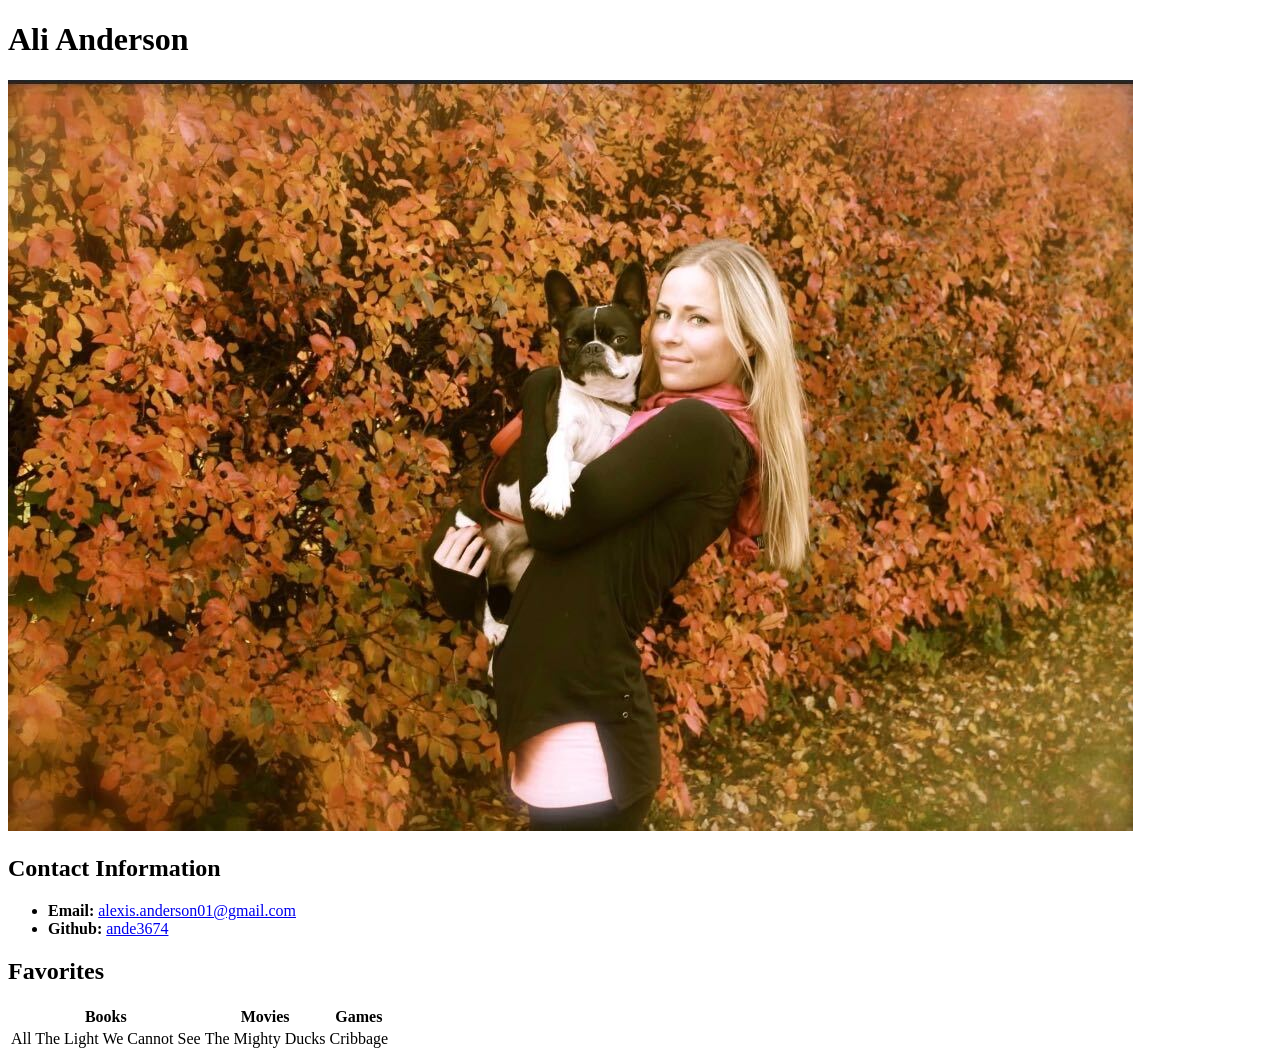
==== index.html @ 19ae4443 "rename index" ====
<!DOCTYPE html>
<html lang="en-us">
<head>
  <meta charset="UTF-8">
  <title>Activity 1: Basic HTML Bio</title>
</head>

<body>

  <h1>Ali Anderson</h1>
  <img src="Ali.jpg" alt="Ali and dog Wrigley">

  <h2>Contact Information</h2>
  <ul>
    <li><strong>Email:</strong> <a href="#">alexis.anderson01@gmail.com</a></li>
    <li><strong>Github:</strong> <a href="#">ande3674</a></li>
  </ul>

  <h2>Favorites</h2>

  <table>
    <tr>
      <th>Books</th>
      <th>Movies</th>
      <th>Games</th>
    </tr>

    <tr>
      <td>All The Light We Cannot See</td>
      <td>The Mighty Ducks</td>
      <td>Cribbage</td>
    </tr>
    
  </table>

</body>

</html>
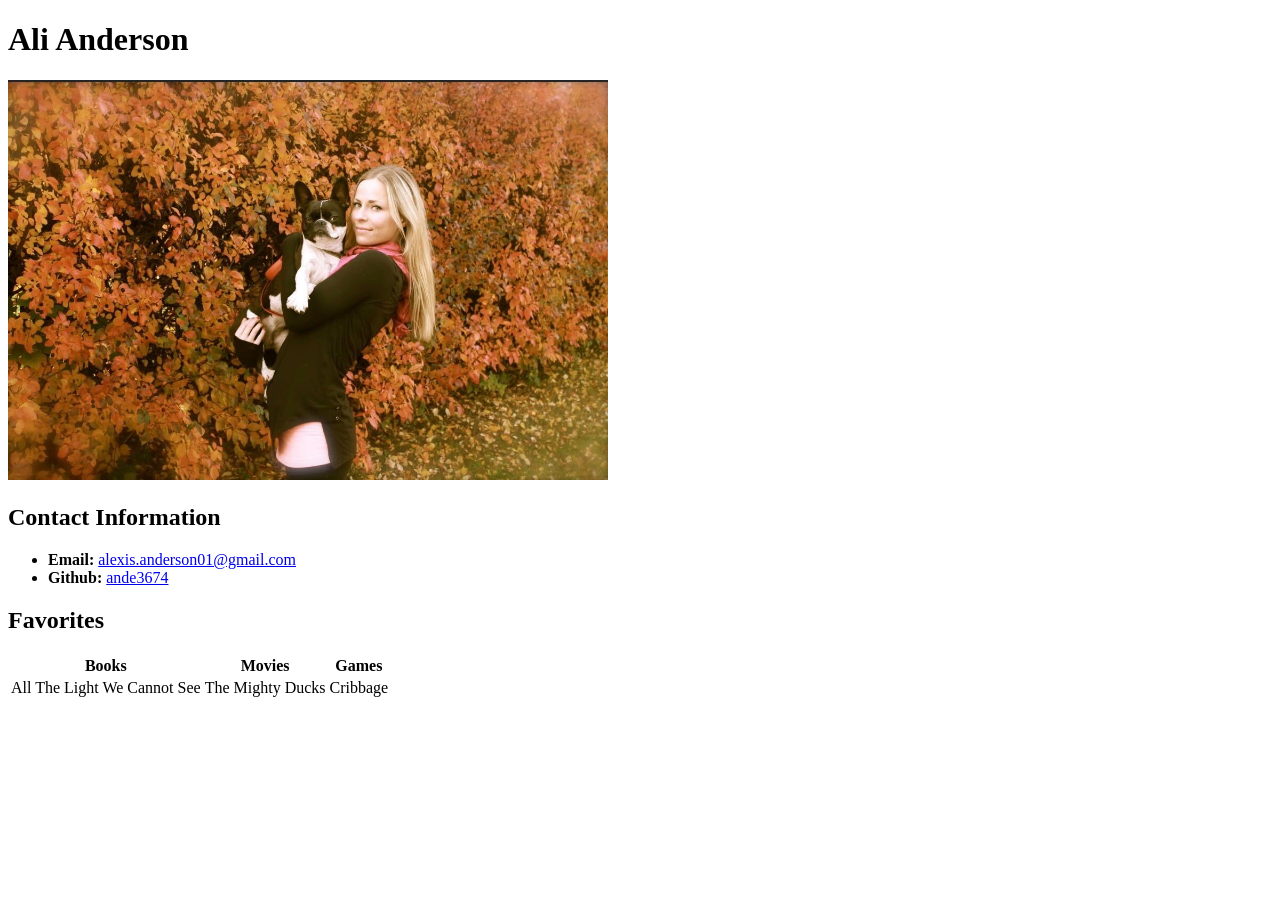
==== commit c2331b3e: "fix picture" ====
--- a/index.html
+++ b/index.html
@@ -8,7 +8,7 @@
 <body>
 
   <h1>Ali Anderson</h1>
-  <img src="Ali.jpg" alt="Ali and dog Wrigley">
+  <img src="Ali.jpg" width="600" alt="Ali and dog Wrigley">
 
   <h2>Contact Information</h2>
   <ul>
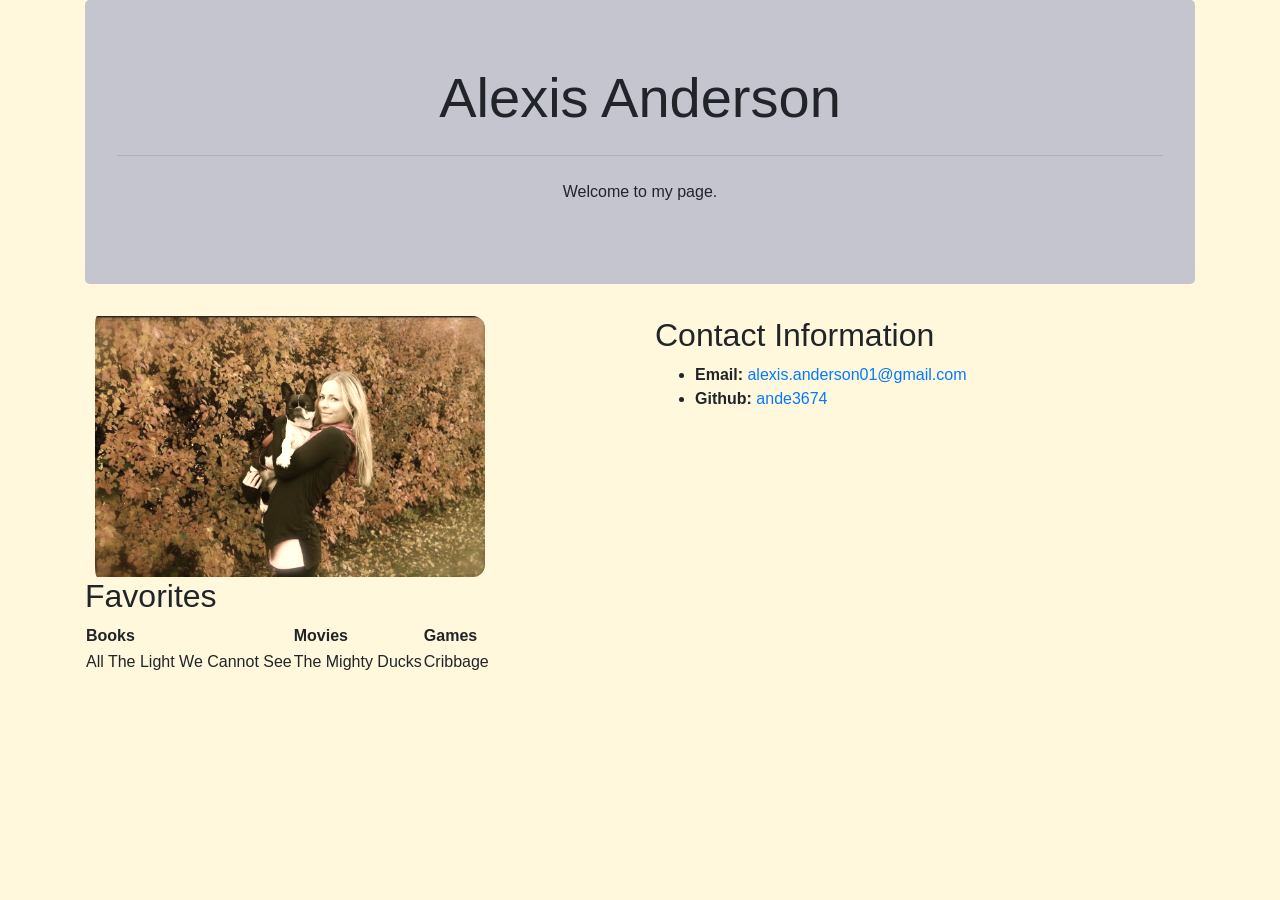
==== commit 543adb1c: "mess with website, add bootstrap" ====
--- a/index.html
+++ b/index.html
@@ -3,35 +3,74 @@
 <head>
   <meta charset="UTF-8">
   <title>Activity 1: Basic HTML Bio</title>
+  <link rel="stylesheet" href="https://stackpath.bootstrapcdn.com/bootstrap/4.5.2/css/bootstrap.min.css" integrity="sha384-JcKb8q3iqJ61gNV9KGb8thSsNjpSL0n8PARn9HuZOnIxN0hoP+VmmDGMN5t9UJ0Z" crossorigin="anonymous">
+  <link href="https://fonts.googleapis.com/css2?family=Playfair+Display&display=swap" rel="stylesheet">
+
+  <link href="css/styles.css" rel="stylesheet">
 </head>
 
 <body>
 
-  <h1>Ali Anderson</h1>
-  <img src="Ali.jpg" width="600" alt="Ali and dog Wrigley">
+  <!-- JUMBOTRON -->
+  <div class="container">
+    <div class="row">
+      <div class="col-md-12">
 
-  <h2>Contact Information</h2>
-  <ul>
-    <li><strong>Email:</strong> <a href="#">alexis.anderson01@gmail.com</a></li>
-    <li><strong>Github:</strong> <a href="#">ande3674</a></li>
-  </ul>
+        <div style="background: #c4c5cf" class="jumbotron">
+          <h1 class="display-4">Alexis Anderson</h1>
+          <hr class="my-4">
+          <p id="welcome" background-color:cornsilk>Welcome to my page.</p>
+          <!-- <a class="btn btn-primary btn-lg" href="#" role="button">Learn more</a> -->
+        </div>
 
-  <h2>Favorites</h2>
+      </div>
 
-  <table>
-    <tr>
-      <th>Books</th>
-      <th>Movies</th>
-      <th>Games</th>
-    </tr>
+    </div>
 
-    <tr>
-      <td>All The Light We Cannot See</td>
-      <td>The Mighty Ducks</td>
-      <td>Cribbage</td>
-    </tr>
+    <!-- CONTENT -->
+
+    <div class="row">
+      <div class="col-md-6">
+        <img class="picture" src="assets/Ali.jpg" width="400" alt="Ali and dog Wrigley">
+      </div>
+
+      <div class="col-md-6">
+        <h2>Contact Information</h2>
+        <ul>
+          <li><strong>Email:</strong> <a href="#">alexis.anderson01@gmail.com</a></li>
+          <li><strong>Github:</strong> <a href="#">ande3674</a></li>
+        </ul>
+      </div>
+    </div>
+
+    <!-- FAVORITES TABLE -->
+
+    <div class="row">
+      <div class="col-md-12">
+
+
+        <h2>Favorites</h2>
+
+        <table>
+          <tr>
+            <th>Books</th>
+            <th>Movies</th>
+            <th>Games</th>
+          </tr>
+
+          <tr>
+            <td>All The Light We Cannot See</td>
+            <td>The Mighty Ducks</td>
+            <td>Cribbage</td>
+          </tr>
+          
+        </table>
+
+      </div>
+    </div>
+
     
-  </table>
+  </div>
 
 </body>
 
--- a/css/styles.css
+++ b/css/styles.css
@@ -0,0 +1,17 @@
+.picture {
+    border-radius: 12px;
+    padding-left: 10px;
+    filter: sepia(50%);
+}
+
+body {
+    background-color: cornsilk;
+}
+
+.display-4 {
+    text-align: center;
+}
+
+#welcome {
+    text-align: center;
+}
